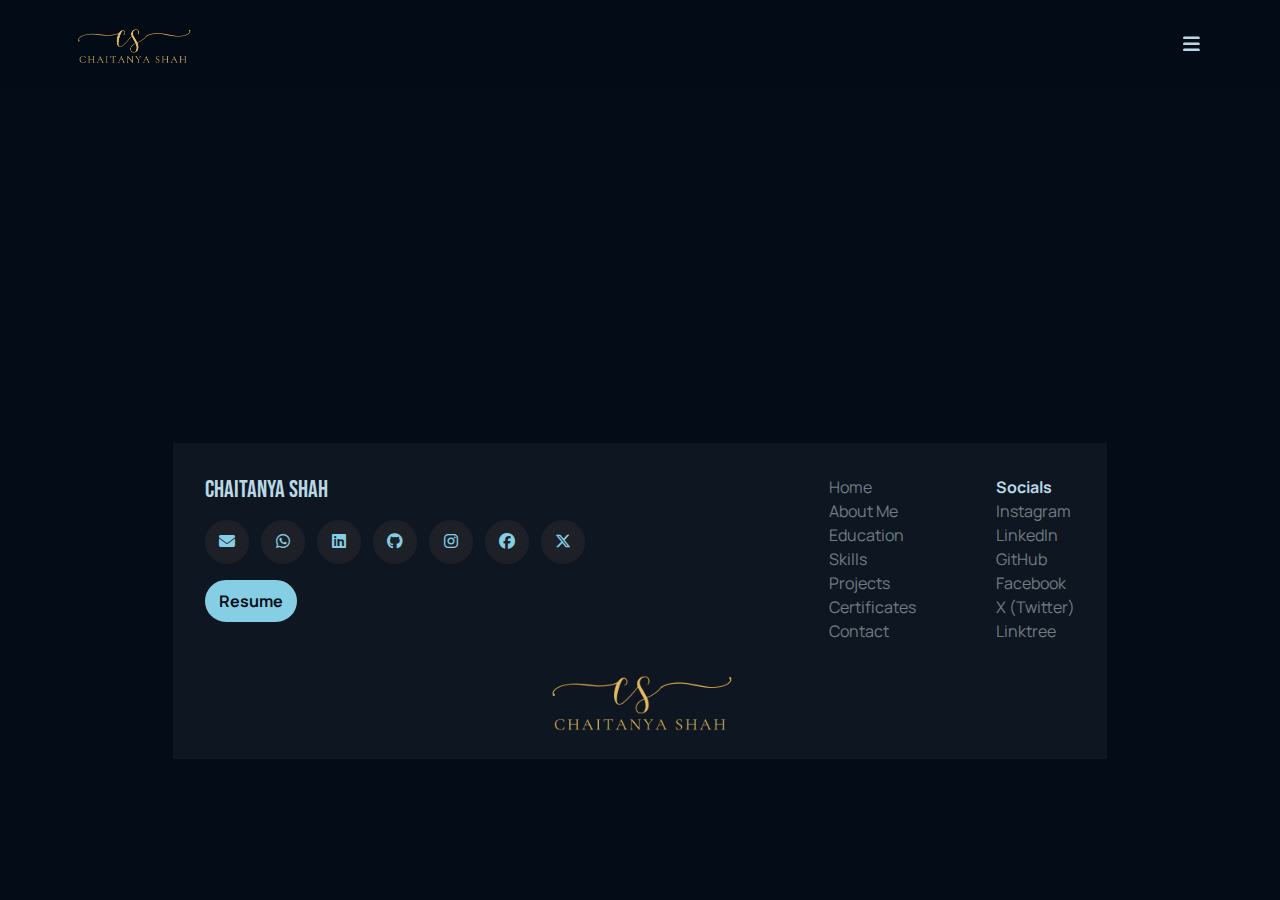
==== contact.html @ 2807f1e7 "Add contact.html" ====
<!DOCTYPE html>

<html>

<head>
	<meta charset="utf-8">
	<meta name="viewport" content="width=device-width, initial-scale=1.0">
	<title>Contact-Chaitanya Shah</title>

	<link rel="icon" type="image/icon" href="images/Chaitanya-Shah-Circle-transparent.png">

	<!-- Font Awesome Icons -->
	<link rel="stylesheet" href="https://cdnjs.cloudflare.com/ajax/libs/font-awesome/6.6.0/css/all.min.css">

	<link rel="stylesheet" type="text/css" href="styles.css">

	<script type="text/javascript" src="script.js"></script>
</head>

<body>

	<button onclick="topFunction()" id="BackToTop" title="Go to top"><i class="fa-solid fa-caret-up"></i></button>

	<nav>
		<div id="header">
			<div class="header-logo">
				<h2><img src="images/Chaitanya-Shah-horizontal-transparent.png" height="50px"><!-- Chaitanya Shah --></h2>
			</div>
			<ul>
				<li class="hideOnMobile"><a href="index.html">Home</a></li>
				<li class="hideOnMobile"><a href="skills.html">Skills</a></li>
				<li class="hideOnMobile"><a href="projects.html">Projects</a></li>
				<li class="hideOnMobile" style="text-shadow: 0px 0px 10px white; font-weight: bold;"><a href="contact.html">Contact</a></li>
				<li class="hideOnMobile" onclick="resumeOpen()"><button class="resume-button">Resume</button></li>
				
			</ul>
			<li class="menu-button" onclick="showSidebar()"><i class="fa-solid fa-bars"></i></li>
		</div>
		<ul class="sidebar">
			<li class="close-sidebar" onclick="hideSidebar()"><i class="fa-solid fa-xmark"></i></li>
			<li><a href="index.html">Home</a></li>
			<li><a href="skills.html">Skills</a></li>
			<li><a href="projects.html">Projects</a></li>
			<li><a href="contact.html" style="text-shadow: 0px 0px 20px white; font-weight: bold;">Contact</a></li>
			<li><button class="resume-button" onclick="resumeOpen()">Resume</button></li>
			<li><img src="images/Chaitanya-Shah-Circle-transparent.png" width="100px"></li>
		</ul>
	</nav>

	<main>
		
	</main>

	<footer>
		<div id="footer">
			<div class="footer-icons">
				<h2>Chaitanya Shah</h2>
				<div class="social-icons">
					<div class="logo-icon">
						<a href="mailto:sendittochaitanya@gmail.com" target="_blank"><i class="fa-solid fa-envelope"></i></a>
					</div>
					<div class="logo-icon">
						<a href="https://wa.me/+918356881366" target="_blank"><i class="fa-brands fa-whatsapp"></i></a>
					</div>
					<div class="logo-icon">
						<a href="https://www.linkedin.com/in/chaitanyav-shah" target="_blank"><i class="fa-brands fa-linkedin"></i></a>
					</div>
					<div class="logo-icon">
						<a href="https://github.com/ChaitanyaShah26" target="_blank"><i class="fa-brands fa-github"></i></a>
					</div>
					<div class="logo-icon">
						<a href="https://instagram.com/chaitanyashah_" target="_blank"><i class="fa-brands fa-instagram"></i></a>
					</div>
					<div class="logo-icon">
						<a href="https://www.facebook.com/profile.php?id=100073859078767" target="_blank"><i class="fa-brands fa-facebook"></i></a>
					</div>
					<div class="logo-icon">
						<a href="https://x.com/Chaitanyashah26" target="_blank"><i class="fa-brands fa-x-twitter"></i></a>
					</div>
				</div>
				<button class="resume-button" onclick="resumeOpen()">Resume</button>
			</div>

			<div class="footer-links">
				<div class="nav-links">
					<h4></h4>
					<ul>
						<li><a href="index.html">Home</a></li>
						<li><a href="index.html#about-me">About Me</a></li>
						<li><a href="index.html#education">Education</a></li>
						<li><a href="skills.html">Skills</a></li>
						<li><a href="projects.html">Projects</a></li>
						<li><a href="skills.html#certificates">Certificates</a></li>
						<li><a href="contact.html">Contact</a></li>
					</ul>
				</div>
				<div class="social-links">
					<h4>Socials</h4>
					<ul>
						<li><a href="https://instagram.com/chaitanyashah_" target="_blank">Instagram</a></li>
						<li><a href="https://www.linkedin.com/in/chaitanyav-shah" target="_blank">LinkedIn</a></li>
						<li><a href="https://github.com/ChaitanyaShah26" target="_blank">GitHub</a></li>
						<li><a href="https://www.facebook.com/profile.php?id=100073859078767" target="_blank">Facebook</a></li>
						<li><a href="https://x.com/Chaitanyashah26" target="_blank">X (Twitter)</a></li>
						<li><a href="https://linktr.ee/chaitanyashah" target="_blank">Linktree</a></li>
					</ul>
				</div>
			</div>

			<div class="footer-logo">
				<img src="images/Chaitanya-Shah-horizontal-transparent.png" height="80px">
			</div>
		</div>
	</footer>
</body>

</html>
---- styles.css ----
@font-face {
	font-family: "Bebas Neue";
	src: url(fonts/BebasNeue-Regular.ttf);
}
@font-face {
	font-family: "Manrope";
	src: url(fonts/Manrope-VariableFont_wght.ttf);
}

* {
	padding: 0px;
	margin: 0px;

	/* ---- Color Styles ---- */
	--Background: #040C18;
	--Sky-Blue: #86CEE4;
	--Dark-Grey: #1E2027;
	--Blue-White: #BAD7E3;
	--White: #FFFFFF;
	--Light-Grey: #1E2632;
	--Off-White: #D9E0E3;
}

#BackToTop {
	z-index: 10;
	display: none;
	position: fixed;
	bottom: 20px;
	right: 20px;
	font-size: 120%;
	background-color: var(--Sky-Blue);
	color: var(--Dark-Grey);
	cursor: pointer;
	padding: 16px;
	border: 2px solid var(--White);
	border-radius: 20px;
}
#BackToTop:hover {
	background-color: var(--Blue-White);
}

body::-webkit-scrollbar {
	width: 4px;
	height: 4px;
}
body::-webkit-scrollbar-track {
	box-shadow: inset 0 0 6px var(--Dark-Grey);
}
body::-webkit-scrollbar-thumb {
	background-color: var(--Blue-White);
	border-radius: 40px;
}

body {
	background: var(--Background);
	height: 100vh;
	display: grid;
	grid-template-areas: 
	'header'
	'main'
	'footer'
	;
	grid-template-rows: fit-content;
	grid-template-columns: fit-content;
}

hr {
	z-index: 1;
	color: var(--Light-Grey);
	opacity: 50%;
	width: 1240px;
	margin: 8px auto;
}

button {
	cursor: pointer;
}



/* ---- Navigation Bar ---- */

nav {
	z-index: 2;
	grid-area: header;
	width: 100vw;
	position: fixed;
	top: 0px;
	background: rgba(4, 12, 24, 0.6);
	backdrop-filter: blur(80px);
	height: fit-content;
	/*box-shadow: 0px 0px 2px var(--Light-Grey);*/
}

#header {
	width: 1280px;
	height: fit-content;
	margin: 0px auto;
	display: flex;
	flex-direction: row;
	justify-content: space-between;
	align-items: center;
	padding: 16px 40px;
}

.header-logo h2 {
	font-family: "Bebas Neue";
	font-weight: normal;
	color: var(--White);
}

#header ul {
	list-style: none;
	display: flex;
	flex-direction: row;
	justify-content: space-around;
	align-items: center;
	font-family: "Manrope";
}
#header ul li {
	margin: 0px 10px;
}

#header ul li a {
	box-shadow: inset 0 0 0 0 var(--Blue-White);
	border-radius: 40px;
	padding: 0px 16px;
	text-decoration: none;
	color: var(--Blue-White);
	transition: color .3s ease-in-out, box-shadow .3s ease-in-out;
}

#header ul li a:hover {
	border-radius: 40px;
	box-shadow: inset 100px 0 0 0 var(--Blue-White);
	color: var(--Background);
}
.menu-button {
	display: none;
}
.menu-button i {
	font-size: 120%;
	padding: 0px 16px;
	text-decoration: none;
	color: var(--Blue-White);
	border-radius: 40px;
	box-shadow: inset 0 0 0 0 var(--Blue-White);
	transition: color .4s ease-in-out, box-shadow .4s ease-in-out;
}
.resume-button {
	box-shadow: inset 0 0 0 0 var(--Light-Grew);
	font-family: "Manrope";
	padding: 8px 12px;
	background-color: var(--Sky-Blue);
	color: var(--Background);
	border: 2px solid var(--Sky-Blue);
	border-radius: 40px;
	font-weight: bold;
	font-size: 100%;
	transition: color .4s ease-in-out, box-shadow .4s ease-in-out;
}
.resume-button:hover {
	box-shadow: inset 0 0 0 20px var(--Light-Grey);
	border: 2px solid var(--White);
	border-radius: 40px;
	color: var(--Blue-White);
}

/* ---- Navigation Sidebar (for Mobile View) ---- */

.sidebar {
	position: fixed;
	top: 0px;
	right: 0px;
	height: 100vh;
	width: 250px;
	padding: 20px;
	background-color: transparent;/*var(--Light-Grey)*/;
	background-image: linear-gradient(120deg, var(--Background), var(--Light-Grey));
	backdrop-filter: blur(80px);
	box-shadow: 0px 0px 4px var(--Off-White);
	list-style: none;
	display: none;
	flex-direction: column;
	justify-content: flex-start;
	align-items: center;
	gap: 20px;
}

.close-sidebar {
	width: 100%;
	text-align: left;
}
.close-sidebar i {
	font-size: 120%;
	padding: 0px 16px;
	text-decoration: none;
	color: var(--Blue-White);
	border-radius: 40px;
	box-shadow: inset 0 0 0 0 var(--Blue-White);
	transition: color .4s ease-in-out, box-shadow .4s ease-in-out;
}
.menu-button i:hover, .close-sidebar i:hover {
	border-radius: 40px;
	box-shadow: inset 0 0 0 100px var(--Blue-White);
	color: var(--Background);
}

.sidebar li a {
	width: 100%;
	box-shadow: inset 0 0 0 0 var(--Blue-White);
	border-radius: 40px;
	padding: 0px 16px;
	text-decoration: none;
	color: var(--Blue-White);
	transition: color .4s ease-in-out, box-shadow .4s ease-in-out;
}
.sidebar li a:hover {
	border-radius: 40px;
	box-shadow: inset 0 0 0 100px var(--Blue-White);
	color: var(--Background);
}

.sidebar li img {
	margin: 40px 0px;
	padding: 0px;
	border: 2px solid var(--Sky-Blue);
	border-radius: 50%;
	justify-content: center;
}


/* ---- Main ---- */

main {
	grid-area: main;
	margin: 20px auto;
	padding: 60px 0px;
	height: fit-content;
}



/* ---- Home Page ---- */

#hero {
	width: 1240px;
	margin: 0px auto;
	height: fit-content;
	display: flex;
	flex-direction: row;
	flex-wrap: wrap;
	justify-content: space-between;
	align-content: center;
	align-items: center;
	padding: 40px;
}

.section {
	order: 1;
	display: flex;
	flex-direction: column;
	width: 50%;
}

.section h1 {
	padding: 8px 20px;
	font-family: "Bebas Neue";
	font-weight: normal;
	font-size: 360%;
	color: var(--White);
}

.section p {
	width: 600px;
	font-family: "Manrope";
	color: var(--Blue-White);
	padding: 8px 20px;
	word-spacing: 4px;
}

.image-holder {
	order: 2;
	padding: 4px;
	background: rgba(30, 38, 50, 0.2);
	border-radius: 20px;
	transition: box-shadow 0.8s ease-in-out;
}

#myPic img {
	height: 360px;
	border-radius: 16px;
}

.image-holder:hover #myPic img {
	box-shadow: 0px 0px 8px var(--Blue-White);
}

.buttons {
	padding: 28px 20px;
	gap: 20px;
	display: flex;
	flex-direction: row;
	justify-content: flex-start;
	align-items: center;
	width: 80%;
	height: fit-content;
}

#contact-button-section {
	box-shadow: inset 0 0 0 0 var(--Light-Grew);
	font-family: "Manrope";
	padding: 12px;
	background-color: var(--Sky-Blue);
	color: var(--Background);
	border: 2px solid var(--Sky-Blue);
	border-radius: 40px;
	font-weight: bold;
	font-size: 100%;
	transition: color .4s ease-in-out, box-shadow .4s ease-in-out;
}

#contact-button-section:hover {
	box-shadow: inset 0 0 0 40px var(--Light-Grey);
	border: 2px solid var(--White);
	border-radius: 40px;
	color: var(--Blue-White);
}

.buttons .logo-icon {
	width: 28px;
	height: 28px;
}

.buttons .logo-icon i {
	width: 24px;
	height: 24px;
	font-size: 24px;
}


/* ---- About Me ---- */

#about-me {
	width: 1240px;
	margin: 0px auto;
	height: fit-content;
	display: flex;
	flex-direction: column;
	justify-content: flex-start;
	padding: 40px;
}

#about-me h1 {
	width: 50%;
	font-family: "Bebas Neue";
	padding: 8px 20px;
	font-weight: normal;
	font-size: 250%;
	color: var(--White);
}

#about-me p {
	width: 50%;
	font-family: "Manrope";
	word-spacing: 4px;
	color: var(--Blue-White);
	padding: 8px 20px;
}

/* ---- Education ---- */

#education {
	width: 1240px;
	margin: 0px auto;
	height: fit-content;
	display: flex;
	flex-direction: column;
	justify-content: center;
	align-content: center;
	align-items: center;
	padding: 40px;
}

#education-mobile {
	width: 75%;
	margin: 0px auto;
	height: fit-content;
	display: none;
	flex-direction: column;
	justify-content: center;
	align-content: center;
	align-items: center;
	padding: 40px;
}

#education h1, #education-mobile h1 {
	font-family: "Bebas Neue";
	padding: 8px 20px;
	font-weight: normal;
	font-size: 200%;
	color: var(--White);
}

.education-content {
	padding: 12px;
	display: flex;
	flex-direction: row;
	justify-content: center;
	gap: 0px;
	border-radius: 40px;
	/*background-color: rgba(30, 38, 50, 0.4);*/
}

.education-mobile-content {
	width: 100%;
	padding: 12px;
	display: flex;
	flex-direction: column;
	justify-content: center;
	align-content: center;
	align-items: center;
}

.timeline {
	display: flex;
	flex-direction: column;
	gap: 64px;
	position: absolute;
	justify-content: center;
	align-self: center;
}

.timeline img {
	padding: 4px;
	background-color: var(--Sky-Blue);
	border-radius: 50%;
}

.left-box {
	padding: 20px 36px;
	text-align: right;
	border-right: 2px solid var(--White);
}

.right-box {
	padding: 20px 36px;
	text-align: left;
	border-left: 2px solid var(--White);
}

.education-box {
	width: 520px;
	height: fit-content;
	padding: 16px 0px;
	color: var(--Blue-White);
}
.education-box h3, .education-box-mobile h3 {
	color: var(--Sky-Blue);
}

.education-box-mobile {
	width: 100%;
	padding: 16px 4px;
	text-align: left;
	color: var(--Blue-White);
	display: flex;
	flex-direction: row;
	justify-content: center;
	gap: 12px;
}
.education-box-mobile img {
	align-self: center;
	padding: 4px;
	background-color: var(--Sky-Blue);
	border-radius: 50%;
}
.education-box-mobile div h4 {
	font-size: 60%;
}
.education-box-mobile div h3 {
	font-size: 100%;
	padding: 8px 0px;
}
.education-box-mobile div p {
	font-size: 70%;
}


/* ---- Main div styling ---- */

#skills {
	width: 1240px;
	margin: 0px auto;
	height: fit-content;
	display: flex;
	flex-direction: column;
	justify-content: flex-start;
	padding: 40px;
}

#skills h1 {
	width: 50%;
	font-family: "Bebas Neue";
	padding: 8px 20px;
	font-weight: normal;
	font-size: 280%;
	color: var(--White);
}



/* ---- Skills ---- */

.skills-content {
	width: 100%;
	height: fit-content;
	padding: 20px;
	display: flex;
	flex-wrap: wrap;
	justify-content: center;
	gap: 16px;
}

.skill-tiles p {
	padding: 16px;
	font-family: "Manrope";
	font-weight: bold;
	color: var(--Blue-White);
	background-color: rgba(30, 38, 50, 1);
	border-radius: 20px;
}

.skill-tiles {
	transition: transform 0.4s;
}
.skill-tiles:hover {
	border-radius: 20px;
	background-color: var(--Light-Grey);
	transform: scale(1.04);
	box-shadow: 0px 0px 4px var(--Blue-White);
}


/* ---- Certificates ---- */

.certificates-content {
	width: 100%;
	display: flex;
	flex-wrap: wrap;
	justify-content: space-around;
	align-items: center;
	row-gap: 40px;
}

.certificate-card {
	border-radius: 10px;
}

.card-cover {
	position: relative;
	background-color: var(--Light-Grey);
	padding: 10px;
	display: flex;
	flex-direction: column;
	justify-content: center;
	align-items: center;
	z-index: 1;
	transition: 0.8s;
	border-radius: 16px;
}

.card-cover img {
	padding: 4px;
	z-index: 1;
	width: 360px;
	transition: 0.8s;
	border-radius: 16px;
}

.card-cover h3 {
	padding: 4px;
	font-family: "Manrope";
	color: var(--Blue-White);
	transition: color 0.6s ease-in-out;
}

.certificate-card:hover .card-cover {
	transform: translateY(0px);
	border-radius: 16px 16px 0px 0px;
}

.certificate-card:hover .card-cover h3 {
	color: var(--Light-Grey);
}

.card-extend {
	background-color: var(--Dark-Grey);
	display: flex;
	flex-direction: column;
	justify-content: center;
	align-items: flex-start;
	padding: 20px;
	transform: translateY(-100%);
	transition: transform 0.8s, border-radius 0.8s;
	border-radius: 16px;
}

.card-extend h2 {
	color: var(--Sky-Blue);
}
.card-extend p {
	color: var(--Off-White);
	padding: 4px 0px;
}
.card-extend h4 {
	align-self: stretch;
	text-align: right;
}
.card-extend h4 a {
	text-decoration: none;
	color: var(--Blue-White);
}

.certificate-card:hover .card-extend {
	transform: translateY(0);
	border-radius: 0px 0px 16px 16px;
}





/* ---- Footer ---- */

footer {
	position: relative;
	bottom: 0px;
	grid-area: footer;
	background-color: rgba(30, 38, 50, 0.4);
	height: fit-content;
}

#footer {
	width: 1240px;
	height: fit-content;
	margin: 0px auto;
	display: flex;
	flex-wrap: wrap;
	flex-direction: row;
	justify-content: space-between;
	align-items: flex-start;
	padding: 10px 40px;
}

.footer-icons {
	display: flex;
	flex-direction: column;
	align-items: flex-start;
	padding: 12px;
	gap: 16px;
}

.footer-icons h2 {
	font-family: "Bebas Neue";
	font-weight: normal;
	color: var(--Blue-White);
}

.social-icons {
	display: flex;
	flex-direction: row;
	align-items: flex-start;
	gap: 12px;
}

.logo-icon {
	width: 24px;
	height: 24px;
	display: flex;
	justify-content: center;
	align-items: center;
	padding: 10px;
	background: var(--Dark-Grey);
	border: 2px solid var(--Dark-Grey);
	border-radius: 50%;
	text-align: center;
}

.logo-icon i {
	text-decoration: none;
	width: 20px;
	height: 20px;
	font-size: 20px;
	color: var(--Sky-Blue);
}

.logo-icon:hover {
	transform: scale(1.05);
	border: 2px solid var(--Off-White);
	border-radius: 50%;
	background-color: var(--Light-Grey);
}

.footer-links {
	display: flex;
	flex-direction: row;
	justify-content: flex-end;
	align-items: flex-start;
	padding: 12px;
	gap: 80px;
	width: fit-content;
	height: fit-content;
}

.nav-links h4, .social-links h4 {
	font-family: "Manrope";
	font-size: 100%;
	line-height: 150%;
	color: var(--Blue-White);
}

.nav-links ul, .social-links ul {
	list-style: none;
}

.nav-links ul li a, .social-links ul li a {
	text-decoration: none;
	font-family: "Manrope";
	line-height: 150%;
	color: rgba(217, 224, 227, 0.5);
}
.nav-links ul li a:hover, .social-links ul li a:hover {
	color: rgba(217, 224, 227, 1);
}

.footer-logo {
	flex-basis: 100%;
	text-align: center;
}




@media(max-width: 1280px)
{	
	body {
		width: 100vw;
		padding: 0px;
		justify-content: center;
		justify-items: center;
	}
	hr {
		width: 80%;
	}

	#header {
		width: 90%;
		padding: 16px 20px;
	}

	.hideOnMobile {
		display: none;
	}
	.menu-button {
		display: block;
	}

	main {
		width: 100%;
	}

	#hero {
		width: 80%;
		height: fit-content;
		padding: 20px;
		justify-content: center;
		align-items: center;
	}
	.image-holder {
		order: 1;
		width: fit-content;
		height: fit-content;
		padding: 4px;
	}
	#myPic {
		width: fit-content;
		height: fit-content;
	} 
	#myPic img {
		width: 50vw;
		height: auto;
	}
	.section {
		order: 2;
		width: 100%;
		justify-content: center;
		align-items: center;
	}
	.section h1 {
		padding: 10px;
		font-size: 280%;
		line-height: 100%;
	}
	.section p {
		width: 90%;
	}
	.buttons {
		padding: 20px;
		gap: 16px;
		width: inherit;
		justify-content: center;
	}

	#about-me {
		align-items: center;
		padding: 20px;
		width: 76%;
		text-align: justify;
	}
	#about-me h1, #about-me p {;
		width: 100%;
		text-align: left;
		word-spacing: normal;
	}

	#education {
		display: none;
	}
	#education-mobile {
		display: flex;
	}

	#skills {
		width: 80%;
		height: fit-content;
		padding: 20px;
		justify-content: center;
		align-items: center;
	}

	#skills h1 {
		width: 100%;
		text-align: left;
	}

	.skills-content {
		gap: 8px;
	}

	.skill-tiles p {
		padding: 12px;
		font-size: 80%;
	}

	.certificates-content {
		row-gap: 20px;
	}


	footer {
		width: 100%;
	}

	#footer {
		width: auto;
		height: fit-content;
		padding: 20px;
	}

	.social-icons {
		display: flex;
		flex-wrap: wrap;
		align-items: flex-start;
		gap: 12px;
	}

	.logo-icon {
		width: 20px;
		height: 20px;
		padding: 10px;
	}

	.logo-icon i {
		width: 16px;
		height: 16px;
		font-size: 16px;
	}
}

@media(min-width: 512px) and (max-width: 1280px) 
{
	#myPic img {
		width: 20vw;
		height: auto;
	}
}
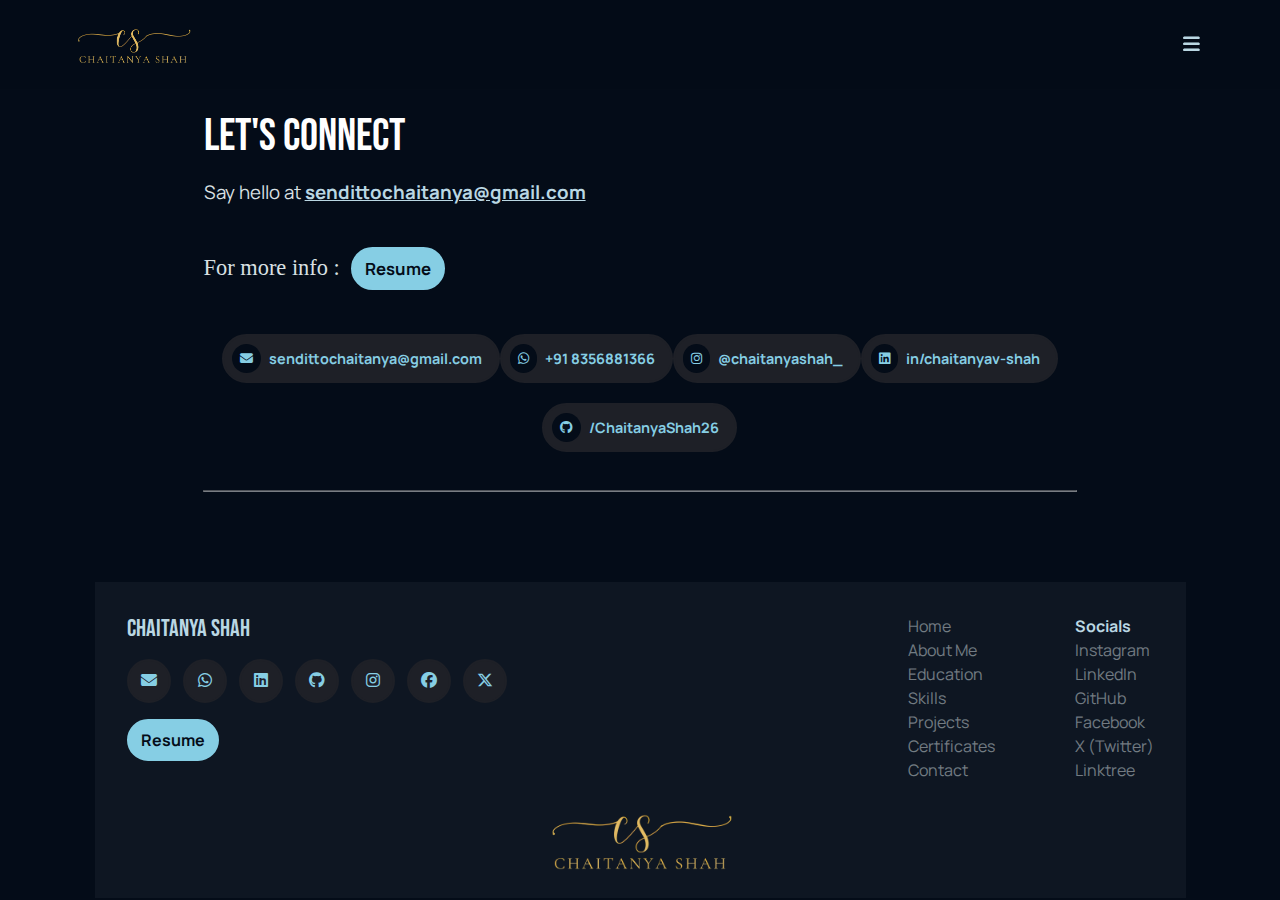
==== commit f2b57319: "Update all files-Completion of Website" ====
--- a/contact.html
+++ b/contact.html
@@ -48,7 +48,50 @@
 	</nav>
 
 	<main>
-		
+		<div id="contact">
+			<h1>Let's Connect</h1>
+
+			<div class="contact-details">
+				<h3>
+					Say hello at <a href="mailto:sendittochaitanya@gmail.com" target="_blank">sendittochaitanya@gmail.com</a>
+				</h3>
+
+				<h2>
+					For more info :&nbsp;&nbsp;<button class="resume-button" onclick="resumeOpen()">Resume</button>
+				</h2>
+
+				<div class="contact-tiles">
+					<a href="mailto:sendittochaitanya@gmail.com" target="_blank">
+						<span><i class="fa-solid fa-envelope"></i></span>
+						<p>sendittochaitanya@gmail.com</p>
+					</a>
+
+					<a href="https://wa.me/+918356881366" target="_blank">
+						<span><i class="fa-brands fa-whatsapp"></i></span>
+						<p>+91 8356881366</p>
+					</a>
+
+					<a href="https://instagram.com/chaitanyashah_" target="_blank">
+						<span><i class="fa-brands fa-instagram"></i></span>
+						<p>@chaitanyashah_</p>
+					</a>
+
+					<a href="https://www.linkedin.com/in/chaitanyav-shah" target="_blank">
+						<span><i class="fa-brands fa-linkedin"></i></span>
+						<p>in/chaitanyav-shah</p>
+					</a>
+
+					<a href="https://github.com/ChaitanyaShah26" target="_blank">
+						<span><i class="fa-brands fa-github"></i></span>
+						<p>/ChaitanyaShah26</p>
+					</a>
+				</div>
+			</div>
+			
+		</div>
+
+		<hr>
+
 	</main>
 
 	<footer>
--- a/styles.css
+++ b/styles.css
@@ -87,7 +87,7 @@
 	position: fixed;
 	top: 0px;
 	background: rgba(4, 12, 24, 0.6);
-	backdrop-filter: blur(80px);
+	backdrop-filter: blur(60px);
 	height: fit-content;
 	/*box-shadow: 0px 0px 2px var(--Light-Grey);*/
 }
@@ -403,6 +403,7 @@
 }
 
 .education-content {
+	font-family: "Manrope";
 	padding: 12px;
 	display: flex;
 	flex-direction: row;
@@ -413,6 +414,7 @@
 }
 
 .education-mobile-content {
+	font-family: "Manrope";
 	width: 100%;
 	padding: 12px;
 	display: flex;
@@ -487,9 +489,12 @@
 }
 
 
+
+
+
 /* ---- Main div styling ---- */
 
-#skills {
+#skills, #certificates, #projects, #contact {
 	width: 1240px;
 	margin: 0px auto;
 	height: fit-content;
@@ -499,7 +504,7 @@
 	padding: 40px;
 }
 
-#skills h1 {
+#skills h1, #certificates h1, #projects h1, #contact h1 {
 	width: 50%;
 	font-family: "Bebas Neue";
 	padding: 8px 20px;
@@ -508,6 +513,16 @@
 	color: var(--White);
 }
 
+#projects p {
+	width: 50%;
+	font-family: "Manrope";
+	padding: 0px 20px;
+	padding-bottom: 40px;
+	color: var(--Blue-White);
+}
+
+
+
 
 
 /* ---- Skills ---- */
@@ -626,6 +641,344 @@
 	transform: translateY(0);
 	border-radius: 0px 0px 16px 16px;
 }
+
+
+
+
+
+
+
+
+/* ---- Projects ---- */
+
+.projects-content {
+	display: flex;
+	flex-wrap: wrap;
+	justify-content: space-around;
+	gap: 20px;
+	margin-bottom: 32px;
+}
+
+.project-card {
+	display: inline-block;
+	width: 400px;
+	height: 320px;
+	perspective: 1000px;
+	/*background-color: rgba(30, 38, 50, 0.6);*/
+	border-radius: 32px;
+}
+
+.project-card-front, .project-card-back {
+	position: absolute;
+	top: 4px;
+	left: 4px;
+	width: 100%;
+	height: 100%;
+	backface-visibility: hidden;
+	transition: transform 0.8s ease-in-out;
+	transform-style: preserve-3d;
+	background-color: var(--Dark-Grey);/*rgba(30, 38, 50, 0.6)*/;
+	border-radius: 32px;
+	border: 2px solid var(--Off-White);
+}
+
+.project-card-front {
+	transform: rotateY(0deg);
+	z-index: 2;
+}
+
+.project-card-back {
+	transform: rotateY(180deg);
+	z-index: 1;
+}
+
+.project-card-front {
+	display: flex;
+	flex-direction: column;
+	justify-content: space-around;
+	align-content: center;
+	align-items: center;
+}
+
+.project-card-front img {
+	width: 360px;
+	height: auto;
+	background-color: var(--Light-Grey);
+	border-radius: 16px;
+	padding: 8px;
+}
+
+.project-card-front h2 {
+	font-family: "Manrope";
+	color: var(--Sky-Blue);
+}
+
+.project-card-back {
+	box-sizing: border-box;
+	display: flex;
+	flex-direction: column;
+	text-align: left;
+	justify-content: flex-start;
+	align-content: center;
+	align-items: flex-start;
+}
+
+.project-card-back h2 {
+	padding: 4px 20px;
+	padding-top: 16px;
+	width: fit-content;
+	font-family: "Manrope";
+	color: var(--White);
+}
+
+.project-details {
+	padding: 4px 20px;
+	width: fit-content;
+	font-family: "Manrope";
+	color: var(--Blue-White);
+}
+
+.project-year, .project-skills {
+	margin: 0px 20px;
+	padding-top: 8px;
+	display: flex;
+	flex-direction: row;
+	justify-content: space-between;
+	align-items: flex-end;
+	align-self: stretch;
+	height: fit-content;
+	border-bottom: 1px dotted var(--Off-White);
+}
+
+.project-year h4, .project-skills h4 {
+	width: fit-content;
+	text-align: left;
+	color: var(--White);
+}
+
+.project-year h5, .project-skills h5 {
+	font-weight: normal;
+	width: fit-content;
+	text-align: right;
+	color: var(--Off-White);
+	max-width: 40%;
+}
+
+.project-link-github {
+	padding: 16px 20px;
+	padding-bottom: 4px;
+	align-self: stretch;
+}
+
+.project-link-github a {
+	width: fit-content;
+	text-decoration: none;
+	font-family: "Manrope";
+	font-weight: bold;
+	color: var(--Sky-Blue);
+	border-bottom: 1.6px solid var(--Sky-Blue);
+}
+
+.project-link {
+	padding: 8px 20px;
+	align-self: stretch;
+	text-align: right;
+}
+
+.project-link a {
+	width: fit-content;
+	text-decoration: none;
+	font-family: "Manrope";
+	font-weight: bold;
+	color: var(--Sky-Blue);
+}
+
+.project-card:hover .project-card-front, .project-card:active .project-card-front {
+	transform: rotateY(-180deg);
+}
+
+.project-card:hover .project-card-back, .project-card:active .project-card-back {
+	transform: rotateY(0deg);
+}
+
+
+/* ---- Design Work ---- */
+
+#design-work {
+	width: 96%;
+	margin: 20px auto;
+	height: fit-content;
+	display: flex;
+	flex-direction: column;
+	justify-content: center;
+	padding: 12px;
+	background-color: rgba(30, 32, 39, 0.4);
+	border-radius: 40px;
+}
+
+#design-work h1 {
+	width: 50%;
+	font-family: "Bebas Neue";
+	padding: 8px 20px;
+	font-weight: normal;
+	font-size: 280%;
+	color: var(--White);
+	margin-bottom: 16px;
+}
+
+.design-work-contents {
+	display: flex;
+	flex-wrap: wrap;
+	justify-content: space-around;
+	gap: 20px;
+	padding: 20px;
+	align-content: center;
+	align-items: center;
+}
+
+.design-work-contents figure {
+	width: 20%;
+	height: fit-content;
+	padding: 4px;
+	border-radius: 20px;
+	border: 2px solid var(--Sky-Blue);
+	display: flex;
+	justify-content: center;
+	align-items: center;
+	align-content: center;
+	background-color: var(--Background);
+	pointer-events: none;
+}
+.design-work-contents figure img {
+	width: 100%;
+	border-radius: 16px;
+}
+
+.design-work-quotes {
+	width: 25%;
+	height: fit-content;
+	padding: 4px;
+	border-radius: 20px;
+	border: 2px solid var(--Sky-Blue);
+	display: flex;
+	justify-content: center;
+	align-items: center;
+	align-content: center;
+	background-color: var(--Background);
+	pointer-events: none;
+}
+.design-work-quotes img {
+	width: 100%;
+	border-radius: 16px;
+}
+
+
+
+
+
+
+
+/* ---- Contact ---- */
+
+.contact-details {
+	width: 100%;
+	padding: 20px;
+	height: fit-content;
+	display: flex;
+	flex-direction: column;
+	justify-content: center;
+	align-content: center;
+	align-items: flex-start;
+	gap: 20px;
+}
+
+.contact-details h3 {
+	font-family: "Manrope";
+	font-weight: normal;
+	line-height: 120%;
+	color: var(--Off-White);
+}
+
+.contact-details h3 a {
+	font-weight: bold;
+	text-decoration: underline;
+	color: var(--Blue-White);
+}
+
+.contact-details h2 {
+	font-size: 160%;
+	margin: 24px 0px;
+	font-weight: normal;
+	color: var(--Off-White);
+}
+
+.contact-details h2 .resume-button {
+	font-size: 75%;
+}
+.contact-details h2 .resume-button:hover {
+	box-shadow: inset 0 0 0 24px var(--Light-Grey);
+}
+
+.contact-tiles {
+	font-family: "Manrope";
+	display: flex;
+	flex-wrap: wrap;
+	justify-content: center;
+	align-content: center;
+	align-items: center;
+	gap: 20px;
+	padding: 20px;
+}
+
+.contact-tiles a {
+	text-decoration: none;
+	font-size: 120%;
+	font-weight: bold;
+	width: fit-content;
+	height: fit-content;
+	display: flex;
+	flex-direction: row;
+	justify-content: center;
+	align-items: center;
+	align-content: center;
+	gap: 12px;
+	padding: 12px;
+	color: var(--Sky-Blue);
+	background-color: var(--Dark-Grey);
+	border: 2px solid var(--Dark-Grey);
+	border-radius: 40px;
+	transition: transform 0.4s, border 0.4s, box-shadow 0.4s;
+}
+
+.contact-tiles a span {
+	box-shadow: inset 0 0 0 var(--Blue-White);
+	display: flex;
+	align-items: center;
+	align-content: center;
+	justify-content: center;
+	padding: 12px;
+	background-color: var(--Background);
+	border-radius: 40px;
+	font-size: 124%;
+	transition: color 0.4s, box-shadow 0.4s;
+}
+
+.contact-tiles a p {
+	text-align: left;
+	padding-right: 16px;
+}
+
+.contact-tiles a:hover, .contact-tiles a:focus {
+	transform: translateY(-16px);
+	border: 2px solid var(--Blue-White);
+	box-shadow: 0px 12px 12px -8px var(--Blue-White);
+}
+
+.contact-tiles a:hover>span, .contact-tiles a:focus>span {
+	box-shadow: inset 0 0 80px var(--Sky-Blue);
+	color: var(--Background);
+}
+
 
 
 
@@ -831,7 +1184,7 @@
 		display: flex;
 	}
 
-	#skills {
+	#skills, #certificates, #projects, #design-work, #contact {
 		width: 80%;
 		height: fit-content;
 		padding: 20px;
@@ -839,7 +1192,7 @@
 		align-items: center;
 	}
 
-	#skills h1 {
+	#skills h1, #certificates h1, #projects h1, #design-work h1, #contact h1 {
 		width: 100%;
 		text-align: left;
 	}
@@ -855,6 +1208,77 @@
 
 	.certificates-content {
 		row-gap: 20px;
+	}
+
+	.card-cover img {
+		width: 240px;
+	}
+
+	#projects p {
+		width: 100%;
+	}
+
+	.projects-content {
+		align-items: center;
+		justify-content: center;
+		align-content: center;
+		row-gap: 24px;
+	}
+
+	.project-card {
+		width: 80vw;
+		height: 56vh;
+		padding: 8px;
+	}
+
+	.project-card-front h2 {
+		padding: 0px 16px;
+	}
+
+	.project-card-front img {
+		width: 280px;
+	}
+
+	.design-work-contents {
+		padding: 12px;
+		gap: 12px;
+	}
+
+	.design-work-contents figure {
+		width: 40%;
+	}
+
+	.design-work-quotes {
+		width: 40%;
+	}
+
+	.contact-details {
+		padding: 10px;
+	}
+
+	.contact-details h2 {
+		font-size: 140%;
+	}
+
+	.contact-tiles {
+		margin: 0px;
+		gap: 0px;
+		row-gap: 20px;
+		width: 100%;
+		padding: 0px;
+	}
+
+	.contact-tiles a {
+		gap: 8px;
+		padding: 8px;
+		font-size: 90%;
+	}
+	.contact-tiles a span {
+		padding: 8px;
+		font-size: 90%;
+	}
+	.contact-tiles a p {
+		padding-right: 8px;
 	}
 
 
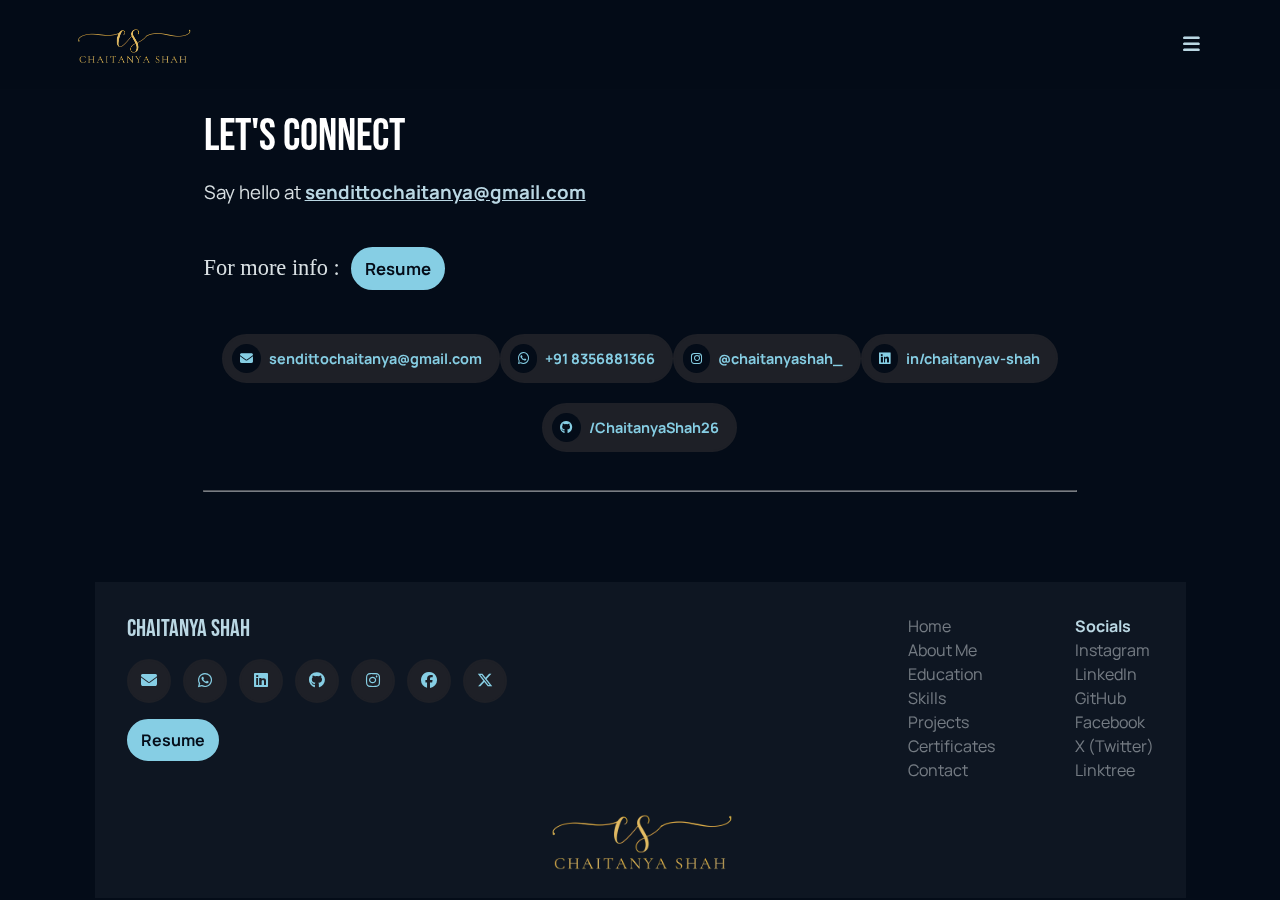
==== commit c8f0e78e: "Add AOS on Contact Page" ====
--- a/contact.html
+++ b/contact.html
@@ -12,6 +12,10 @@
 	<!-- Font Awesome Icons -->
 	<link rel="stylesheet" href="https://cdnjs.cloudflare.com/ajax/libs/font-awesome/6.6.0/css/all.min.css">
 
+	<!-- AOS -->
+	<link href="https://unpkg.com/aos@2.3.1/dist/aos.css" rel="stylesheet">
+	<script src="https://unpkg.com/aos@2.3.1/dist/aos.js"></script>
+
 	<link rel="stylesheet" type="text/css" href="styles.css">
 
 	<script type="text/javascript" src="script.js"></script>
@@ -24,7 +28,7 @@
 	<nav>
 		<div id="header">
 			<div class="header-logo">
-				<h2><img src="images/Chaitanya-Shah-horizontal-transparent.png" height="50px"><!-- Chaitanya Shah --></h2>
+				<h2><img src="images/Chaitanya-Shah-horizontal-transparent.png" height="50px" alt="logo"><!-- Chaitanya Shah --></h2>
 			</div>
 			<ul>
 				<li class="hideOnMobile"><a href="index.html">Home</a></li>
@@ -43,45 +47,45 @@
 			<li><a href="projects.html">Projects</a></li>
 			<li><a href="contact.html" style="text-shadow: 0px 0px 20px white; font-weight: bold;">Contact</a></li>
 			<li><button class="resume-button" onclick="resumeOpen()">Resume</button></li>
-			<li><img src="images/Chaitanya-Shah-Circle-transparent.png" width="100px"></li>
+			<li><img src="images/Chaitanya-Shah-Circle-transparent.png" width="100px" alt="logo"></li>
 		</ul>
 	</nav>
 
 	<main>
 		<div id="contact">
-			<h1>Let's Connect</h1>
+			<h1 data-aos="fade-down" data-aos-duration="500">Let's Connect</h1>
 
 			<div class="contact-details">
-				<h3>
+				<h3 data-aos="fade-down" data-aos-duration="1000">
 					Say hello at <a href="mailto:sendittochaitanya@gmail.com" target="_blank">sendittochaitanya@gmail.com</a>
 				</h3>
 
-				<h2>
+				<h2 data-aos="fade-down" data-aos-duration="1000">
 					For more info :&nbsp;&nbsp;<button class="resume-button" onclick="resumeOpen()">Resume</button>
 				</h2>
 
 				<div class="contact-tiles">
-					<a href="mailto:sendittochaitanya@gmail.com" target="_blank">
+					<a href="mailto:sendittochaitanya@gmail.com" target="_blank" data-aos="flip-up" data-aos-duration="1500">
 						<span><i class="fa-solid fa-envelope"></i></span>
 						<p>sendittochaitanya@gmail.com</p>
 					</a>
 
-					<a href="https://wa.me/+918356881366" target="_blank">
+					<a href="https://wa.me/+918356881366" target="_blank" data-aos="flip-up" data-aos-duration="1500">
 						<span><i class="fa-brands fa-whatsapp"></i></span>
 						<p>+91 8356881366</p>
 					</a>
 
-					<a href="https://instagram.com/chaitanyashah_" target="_blank">
+					<a href="https://instagram.com/chaitanyashah_" target="_blank" data-aos="flip-up" data-aos-duration="1500">
 						<span><i class="fa-brands fa-instagram"></i></span>
 						<p>@chaitanyashah_</p>
 					</a>
 
-					<a href="https://www.linkedin.com/in/chaitanyav-shah" target="_blank">
+					<a href="https://www.linkedin.com/in/chaitanyav-shah" target="_blank" data-aos="flip-up" data-aos-duration="1500">
 						<span><i class="fa-brands fa-linkedin"></i></span>
 						<p>in/chaitanyav-shah</p>
 					</a>
 
-					<a href="https://github.com/ChaitanyaShah26" target="_blank">
+					<a href="https://github.com/ChaitanyaShah26" target="_blank" data-aos="flip-up" data-aos-duration="1500">
 						<span><i class="fa-brands fa-github"></i></span>
 						<p>/ChaitanyaShah26</p>
 					</a>
@@ -95,7 +99,7 @@
 	</main>
 
 	<footer>
-		<div id="footer">
+		<div id="footer" data-aos="fade-up">
 			<div class="footer-icons">
 				<h2>Chaitanya Shah</h2>
 				<div class="social-icons">
@@ -151,10 +155,14 @@
 			</div>
 
 			<div class="footer-logo">
-				<img src="images/Chaitanya-Shah-horizontal-transparent.png" height="80px">
+				<img src="images/Chaitanya-Shah-horizontal-transparent.png" height="80px" alt="logo">
 			</div>
 		</div>
 	</footer>
+
+	<script type="text/javascript">
+		AOS.init();
+	</script>
 </body>
 
 </html>--- a/styles.css
+++ b/styles.css
@@ -51,6 +51,10 @@
 	border-radius: 40px;
 }
 
+img[alt] {
+	color: grey;
+}
+
 body {
 	background: var(--Background);
 	height: 100vh;
@@ -1244,12 +1248,8 @@
 		gap: 12px;
 	}
 
-	.design-work-contents figure {
-		width: 40%;
-	}
-
-	.design-work-quotes {
-		width: 40%;
+	.design-work-contents figure, .design-work-quotes {
+		width: 80%;
 	}
 
 	.contact-details {
